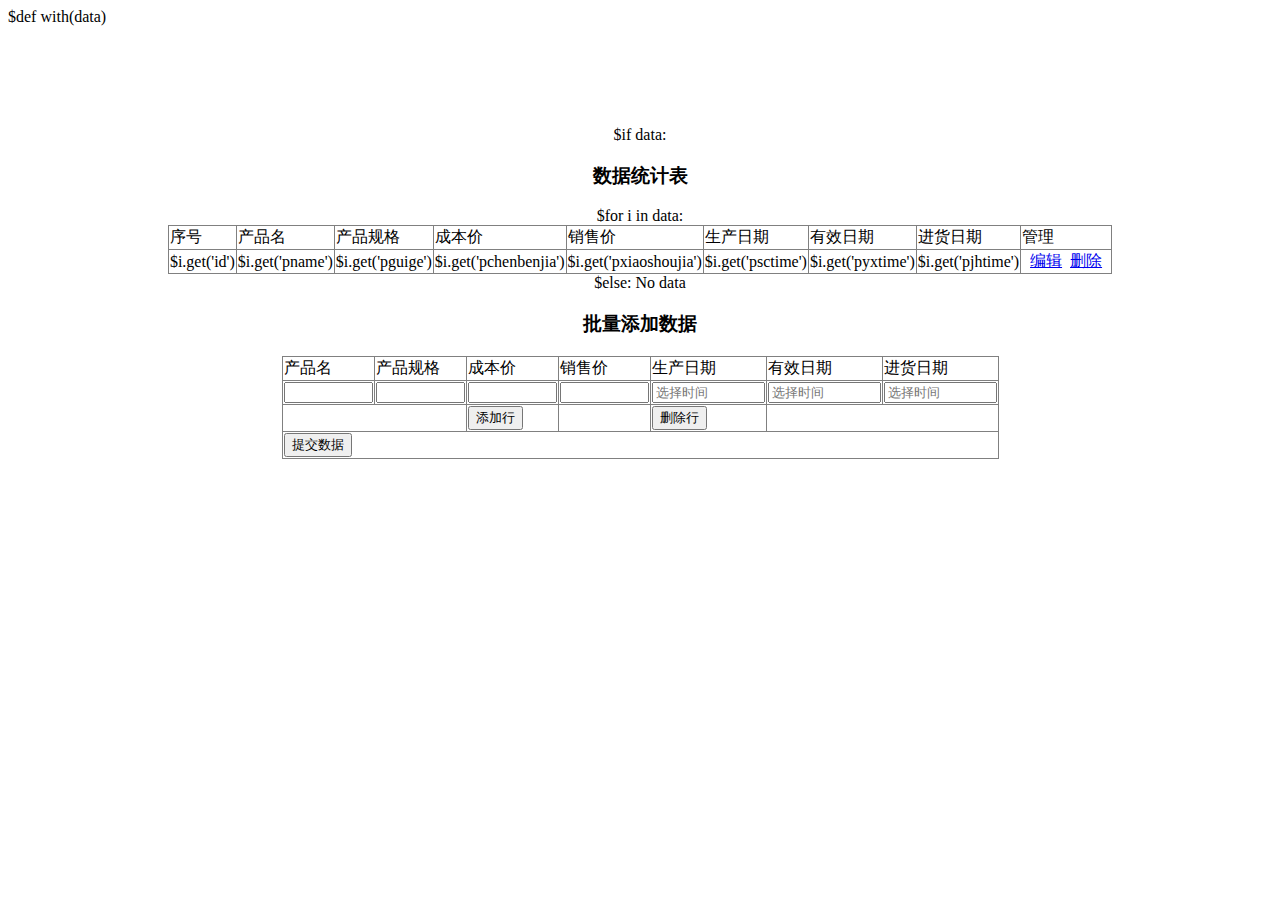
==== Pro-Testing/ERP-test/templates/index.html @ 607b2f06 "Signed-off-by: Benjamin <350105629@qq.com>" ====
$def with(data)
<!DOCTYPE html>
<html lang="en">

<head>
    <meta charset="UTF-8">
    <title>批量添加数据</title>
    <link type="text/css" rel="stylesheet" href="/static/css/jedate.css">

    <style>
        .bigbox{
            text-align: center;
            margin: 100px auto;
        }
        .datalist{
            cellspacing:0;
            cellpadding:0;
            border-collapse:collapse;
            empty-cells:show;
            margin: auto;
        }
        .editdata{
            position:absolute;
            display:none;
            margin: -100px 0px 0px 310px;
            text-align: center;
            background: #ffffff;
        }
        .editdata b i{
            cursor:pointer;
            width:14px;
            height:14px;
            position:absolute;
            right:11px;
            top:1px;
        }
    </style>

</head>
<body>

    <div class="bigbox">
        $if data:
            <h3 style="text-align: center">数据统计表</h3>
            <table  border="1" class="datalist">
                <tr><td>序号</td><td>产品名</td><td>产品规格</td><td>成本价</td><td>销售价</td><td>生产日期</td><td>有效日期</td><td>进货日期</td><td>管理</td></tr>
                $for i in data:
                    <tr><td>$i.get('id')</td><td>$i.get('pname')</td><td>$i.get('pguige')</td><td>$i.get('pchenbenjia')</td><td>$i.get('pxiaoshoujia')</td><td>$i.get('psctime')</td><td>$i.get('pyxtime')</td><td>$i.get('pjhtime')</td><td>&nbsp;&nbsp;<a href="javascript:;" onclick="Getid(this);" id="$i.get('id')">编辑</a>&nbsp;&nbsp;<a href=javascript:if(confirm('确实要删除该内容吗?'))location="/del?id=$i.get('id')">删除</a>&nbsp;&nbsp;</td></tr>
            </table>
        $else:
            No data
        <br>

        <div class="editdata">
            <form class="Newdata" method="post" action="/edit">
                <table  border="1" class="datalist">
                    <b>修改数据<i>X</i></b>
                    <tr><td>序号</td><td>产品名</td><td>产品规格</td><td>成本价</td><td>销售价</td><td>生产日期</td><td>有效日期</td><td>进货日期</td></tr>
                    <tr ><td><input type="text" id="editid" required="required"  name="id"  size="8"></td><td><input type="text" id="editpname" required="required"  name="pname"  size="8"></td><td><input type="text" id="editpguige" name="pguige"   size="8"></td><td><input type="text" id="editpchenbenjia" name="pchenbenjia" size="8"></td><td><input type="text" id="editpxiaoshoujia" name="pxiaoshoujia" size="8"></td><td><input type="text" class="selecttime" id="editpsctime" name="psctime" placeholder="选择时间" size="11"></td><td><input type="text" class="selecttime" id="editpyxtime" name="pyxtime" placeholder="选择时间" size="11"></td><td><input type="text" class="selecttime" id="editpjhtime" name="pjhtime" placeholder="选择时间"  required="required" size="11"></td></tr>
                    <tr ><td colspan="8"><input type="submit" value="提交" class="submit" required="required"></td><tr >
                </table>
            </form>
        </div>

        <form action="/post" method="post" class="inputtxt">
            <h3>批量添加数据</h3>
            <table border="1" class="datalist">
                <tr><td>产品名</td><td>产品规格</td><td>成本价</td><td>销售价</td><td>生产日期</td><td>有效日期</td><td>进货日期</td></tr>
                <tr ><td><input type="text"  required="required"  name="pname0"  size="8"></td><td><input type="text"  name="pguige0"   size="8"></td><td><input type="text"  name="pchenbenjia0" size="8"></td><td><input type="text"  name="pxiaoshoujia0" size="8"></td><td><input type="text" class="selecttime" name="psctime0" placeholder="选择时间" size="11"></td><td><input type="text" class="selecttime" name="pyxtime0" placeholder="选择时间" size="11"></td><td><input type="text" class="selecttime" name="pjhtime0" placeholder="选择时间"  required="required" size="11"></td></tr>
                <tr class="addtr"><td colspan="2"></td><td><input type="button"  id="addclass"  value="添加行"></td><td></td><td><input type="button"    id="delclass"   value="删除行"></td><td colspan="2"></td></tr>
                <tr><td colspan="7"><input type="submit"  id="inputdata"  value="提交数据"></td></tr>
            </table>
        </form>

    </div>

    <script src="/static/js/jquery-1.7.2.js"></script>
    <script src="/static/js/jquery.jedate.js"></script>
    <script src="/static/js/main.js"></script>

</body>
</html>
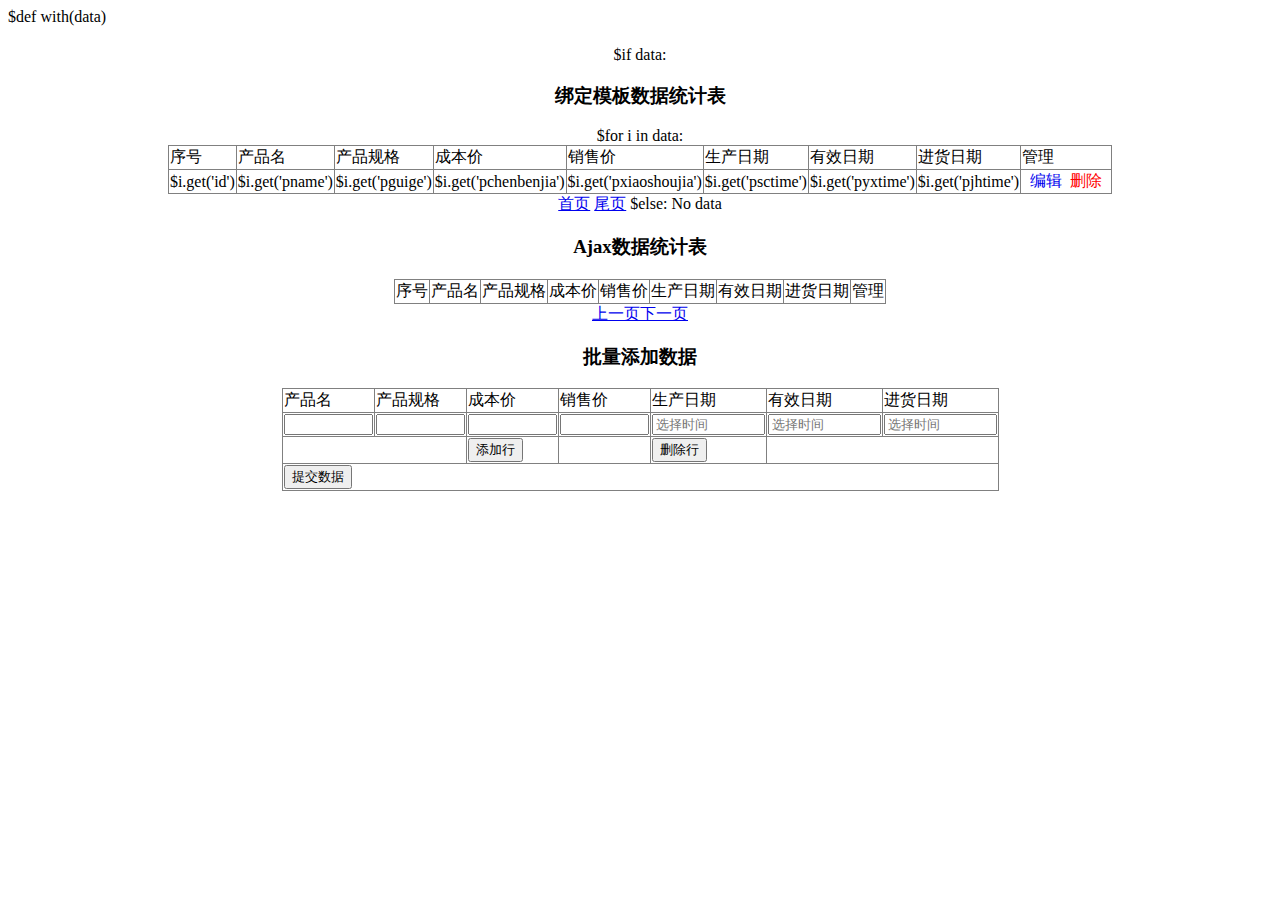
==== commit ebb2cb04: "updata Signed-off-by: Benjamin <350105629@qq.com>" ====
--- a/Pro-Testing/ERP-test/templates/index.html
+++ b/Pro-Testing/ERP-test/templates/index.html
@@ -10,9 +10,16 @@
     <style>
         .bigbox{
             text-align: center;
-            margin: 100px auto;
+            margin: 20px auto;
         }
         .datalist{
+            cellspacing:0;
+            cellpadding:0;
+            border-collapse:collapse;
+            empty-cells:show;
+            margin: auto;
+        }
+        .jsondatalist{
             cellspacing:0;
             cellpadding:0;
             border-collapse:collapse;
@@ -41,25 +48,35 @@
 
     <div class="bigbox">
         $if data:
-            <h3 style="text-align: center">数据统计表</h3>
+            <h3 style="text-align: center">绑定模板数据统计表</h3>
             <table  border="1" class="datalist">
                 <tr><td>序号</td><td>产品名</td><td>产品规格</td><td>成本价</td><td>销售价</td><td>生产日期</td><td>有效日期</td><td>进货日期</td><td>管理</td></tr>
                 $for i in data:
-                    <tr><td>$i.get('id')</td><td>$i.get('pname')</td><td>$i.get('pguige')</td><td>$i.get('pchenbenjia')</td><td>$i.get('pxiaoshoujia')</td><td>$i.get('psctime')</td><td>$i.get('pyxtime')</td><td>$i.get('pjhtime')</td><td>&nbsp;&nbsp;<a href="javascript:;" onclick="Getid(this);" id="$i.get('id')">编辑</a>&nbsp;&nbsp;<a href=javascript:if(confirm('确实要删除该内容吗?'))location="/del?id=$i.get('id')">删除</a>&nbsp;&nbsp;</td></tr>
+                    <tr><td>$i.get('id')</td><td>$i.get('pname')</td><td>$i.get('pguige')</td><td>$i.get('pchenbenjia')</td><td>$i.get('pxiaoshoujia')</td><td>$i.get('psctime')</td><td>$i.get('pyxtime')</td><td>$i.get('pjhtime')</td><td>&nbsp;&nbsp;<a href="javascript:;" onclick="Getid(this);" id="$i.get('id')" style='text-decoration:none;'>编辑</a>&nbsp;&nbsp;<a href=javascript:if(confirm('确实要删除该内容吗?'))location="/del?id=$i.get('id')" style='color: #ff0000;text-decoration:none;'>删除</a>&nbsp;&nbsp;</td></tr>
             </table>
+            <a href="/">首页</a> <a href="/page/4">尾页</a>
         $else:
             No data
         <br>
 
+
+            <h3 style="text-align: center">Ajax数据统计表</h3>
+            <table  border="1" class="jsondatalist">
+                <tr><td>序号</td><td>产品名</td><td>产品规格</td><td>成本价</td><td>销售价</td><td>生产日期</td><td>有效日期</td><td>进货日期</td><td>管理</td></tr>
+            </table>
+
+            <a href="JavaScript:;" class="pageup">上一页</a><a href="JavaScript:;" class="pagedn">下一页</a>
+
+
         <div class="editdata">
-            <form class="Newdata" method="post" action="/edit">
+            <!--<form class="Newdata" method="post" action="/edit">-->
                 <table  border="1" class="datalist">
                     <b>修改数据<i>X</i></b>
                     <tr><td>序号</td><td>产品名</td><td>产品规格</td><td>成本价</td><td>销售价</td><td>生产日期</td><td>有效日期</td><td>进货日期</td></tr>
-                    <tr ><td><input type="text" id="editid" required="required"  name="id"  size="8"></td><td><input type="text" id="editpname" required="required"  name="pname"  size="8"></td><td><input type="text" id="editpguige" name="pguige"   size="8"></td><td><input type="text" id="editpchenbenjia" name="pchenbenjia" size="8"></td><td><input type="text" id="editpxiaoshoujia" name="pxiaoshoujia" size="8"></td><td><input type="text" class="selecttime" id="editpsctime" name="psctime" placeholder="选择时间" size="11"></td><td><input type="text" class="selecttime" id="editpyxtime" name="pyxtime" placeholder="选择时间" size="11"></td><td><input type="text" class="selecttime" id="editpjhtime" name="pjhtime" placeholder="选择时间"  required="required" size="11"></td></tr>
+                    <tr ><td><input type="text" id="editid" required="required"  name="id"  value="" size="8"></td><td><input type="text" id="editpname" required="required"  name="pname" value="" size="8"></td><td><input type="text" id="editpguige" name="pguige"  value="" size="8"></td><td><input type="text" id="editpchenbenjia"  name="pchenbenjia" value="" size="8"></td><td><input type="text" id="editpxiaoshoujia" name="pxiaoshoujia" value="" size="8"></td><td><input type="text" class="selecttime" id="editpsctime" value="" name="psctime" placeholder="选择时间" size="11"></td><td><input type="text" class="selecttime" id="editpyxtime" name="pyxtime" placeholder="选择时间" value="" size="11"></td><td><input type="text" class="selecttime" id="editpjhtime" name="pjhtime" placeholder="选择时间" value=""  required="required" size="11"></td></tr>
                     <tr ><td colspan="8"><input type="submit" value="提交" class="submit" required="required"></td><tr >
                 </table>
-            </form>
+            <!--</form>-->
         </div>
 
         <form action="/post" method="post" class="inputtxt">
